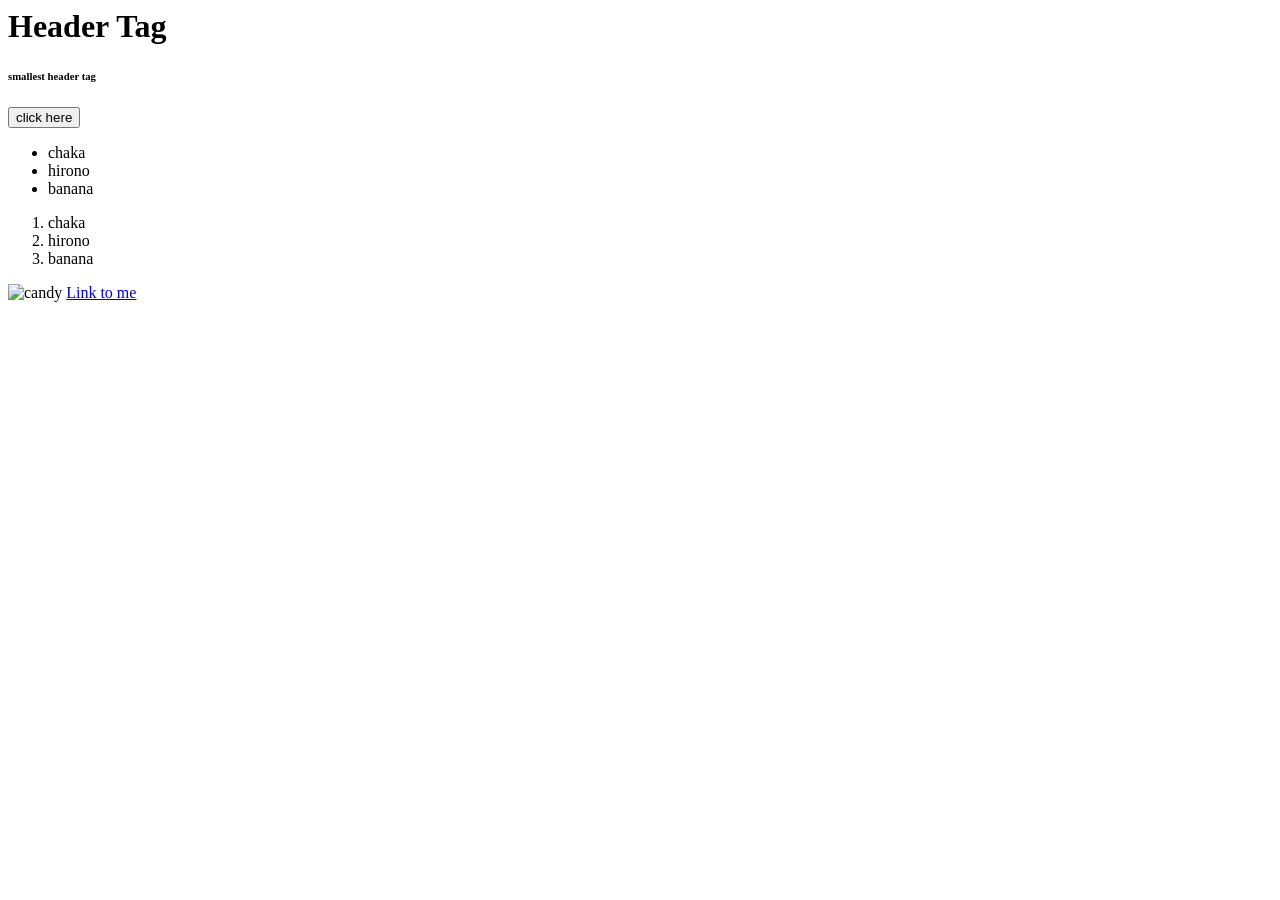
==== Intro to HTML/index.html @ 8d2d039c "rtrty" ====
<html lang="en">
  <head>
    <meta charset="UTF-8" />
    <meta name="viewport" content="width=device-width, initial-scale=1.0" />
    <title>About Me</title>
  </head>
  <body>
    <h1>Header Tag</h1>
    <h6>smallest header tag</h6>
    <button>click here</button>
    <ul>
      <li>chaka</li>
      <li>hirono</li>
      <li>banana</li>
    </ul>
    <ol>
      <li>chaka</li>
      <li>hirono</li>
      <li>banana</li>
    </ol>
    <img src="https://abeautifulmess.com/wp-content/uploads/2024/06/Candy-Salad--500x500.jpg" alt="candy">
    <a href = "https://developer.mozilla.org/en-US/" >Link to me</a>
  </body>
</html>
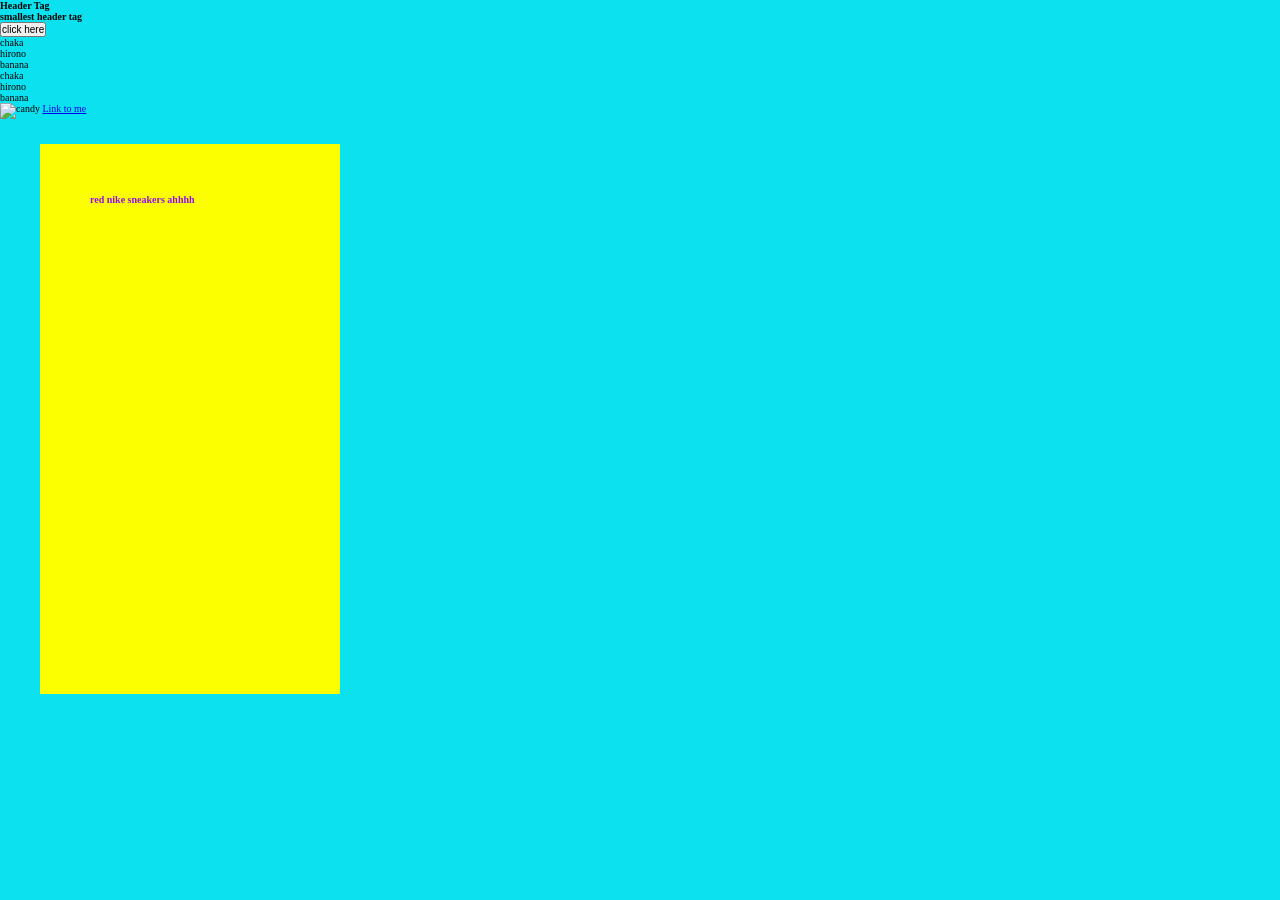
==== commit 81a64de0: "10/23 added stuff to intro" ====
--- a/Intro to HTML/index.html
+++ b/Intro to HTML/index.html
@@ -20,5 +20,13 @@
     </ol>
     <img src="https://abeautifulmess.com/wp-content/uploads/2024/06/Candy-Salad--500x500.jpg" alt="candy">
     <a href = "https://developer.mozilla.org/en-US/" >Link to me</a>
+    
+    <link rel="stylesheet" href="style.css"/>
+   <!--  <div></div> 
+    <div class="card"></div> 
+    <div class="card" id="test"></div> -->
+     <div class="card">
+      <h2 card="card-title"> red nike sneakers ahhhh</h2>
+    </div>
   </body>
 </html>
--- a/Intro to HTML/style.css
+++ b/Intro to HTML/style.css
@@ -0,0 +1,35 @@
+body{
+    background-color: #b47841;
+}
+
+html, body, *{
+    font-size: 10px; 
+    box-sizing: border-box;
+    margin: 0;
+    padding: 0;
+}
+body{
+    background-color: #0ce1f0; 
+}
+/* 1 rem is 10pixels*/
+div{
+    width: 30rem;
+    height: 55rem;
+    background-color: #ff0000;
+    margin: 2.5rem 5rem 4rem 4rem;
+    padding: 5rem
+    /* margin is space between elements*/
+}
+.card{ /*parent*/
+    background-color: #fbff00;
+    color: #990ceb;
+}
+/*goes into the specific div that you want to change by the class*/
+.card-title{ /*children*/
+    text-align: center;
+    
+}
+#test{
+    background-color: #3cff00;
+}
+/* goes into the specific div that you want to change by the ID name, should only use an id name once */
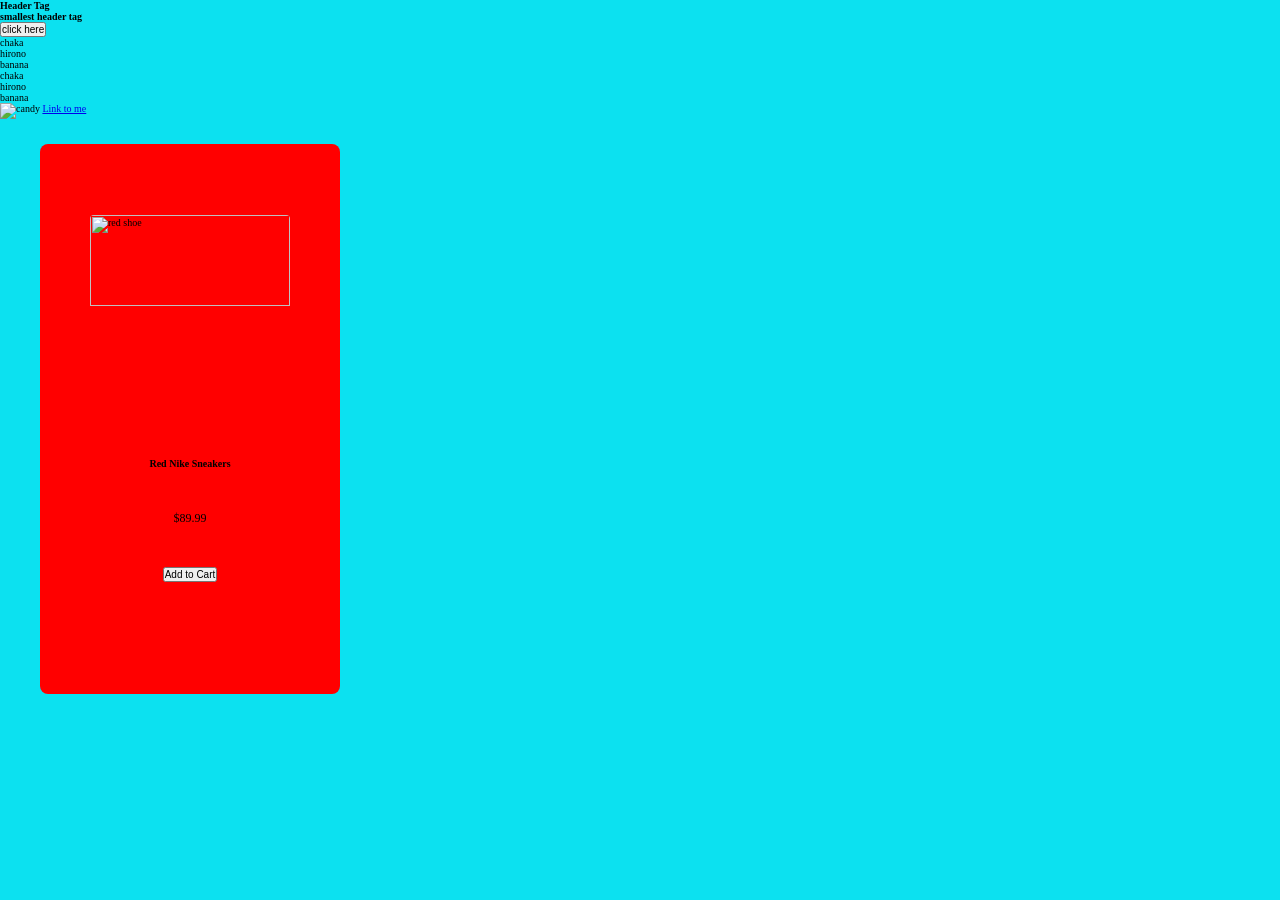
==== commit c05d7d27: "10/27" ====
--- a/Intro to HTML/index.html
+++ b/Intro to HTML/index.html
@@ -26,7 +26,12 @@
     <div class="card"></div> 
     <div class="card" id="test"></div> -->
      <div class="card">
-      <h2 card="card-title"> red nike sneakers ahhhh</h2>
-    </div>
+      <img class = "card-img"
+        scr ="img/red-sneaker.jpg" 
+         alt = "red shoe"/>
+      <h2 card="card-title"> Red Nike Sneakers</h2>
+         <p class = "card-price">$89.99</p>
+         <button class = "card-bth">Add to Cart</button>
+         <div></div>
   </body>
 </html>
--- a/Intro to HTML/style.css
+++ b/Intro to HTML/style.css
@@ -1,7 +1,8 @@
-body{
+/* body{
     background-color: #b47841;
 }
-
+ */
+ /* all importations should be put ion the top of the css  file*/
 html, body, *{
     font-size: 10px; 
     box-sizing: border-box;
@@ -12,24 +13,56 @@
     background-color: #0ce1f0; 
 }
 /* 1 rem is 10pixels*/
-div{
+.container{
+    margin: 5rem auto;
+    display:flex;
+    justify-content:space-around;
+    width: 88vw;
+}
+.card{ /*parent*/
+    display: flex;
+    flex-direction: column;
+    justify-content: space-around;
+    align-items: center;
     width: 30rem;
     height: 55rem;
     background-color: #ff0000;
-    margin: 2.5rem 5rem 4rem 4rem;
-    padding: 5rem
-    /* margin is space between elements*/
-}
-.card{ /*parent*/
-    background-color: #fbff00;
-    color: #990ceb;
+    margin: 2.5rem 5rem 4rem 4rem;  /* margin is space between elements*/
+    padding: 5rem;
+    border-radius: 0.8rem;
 }
 /*goes into the specific div that you want to change by the class*/
 .card-title{ /*children*/
-    text-align: center;
-    
+    text-align: center;   
+    font-size: 1.8rem;
+    font-weight: 600; /*changes the stroke to be thicker or thinne*/
+    margin: 0; 
 }
-#test{
+.card-price{
+    font-size:1.2rem;
+    margin:0;
+}
+.card-img{
+    width: 100%;
+    height: 45%;
+    object-fit: cover;
+    border-radius: 0.4rem;
+}
+.card-btn{
+    height: 4rem;
+    padding: 0 1.6rem;
+    background-color: #ff0000;
+    border: 1px solid #0ce1f0;
+    font-size: 1.4rem;
+    cursor: pointer;
+    color: #f00cb7;
+    transition: all 0.3s;
+
+}
+.card-btn:hover{
+    background-color: #0cf063;
+}
+/* #test{
     background-color: #3cff00;
-}
+} */
 /* goes into the specific div that you want to change by the ID name, should only use an id name once */
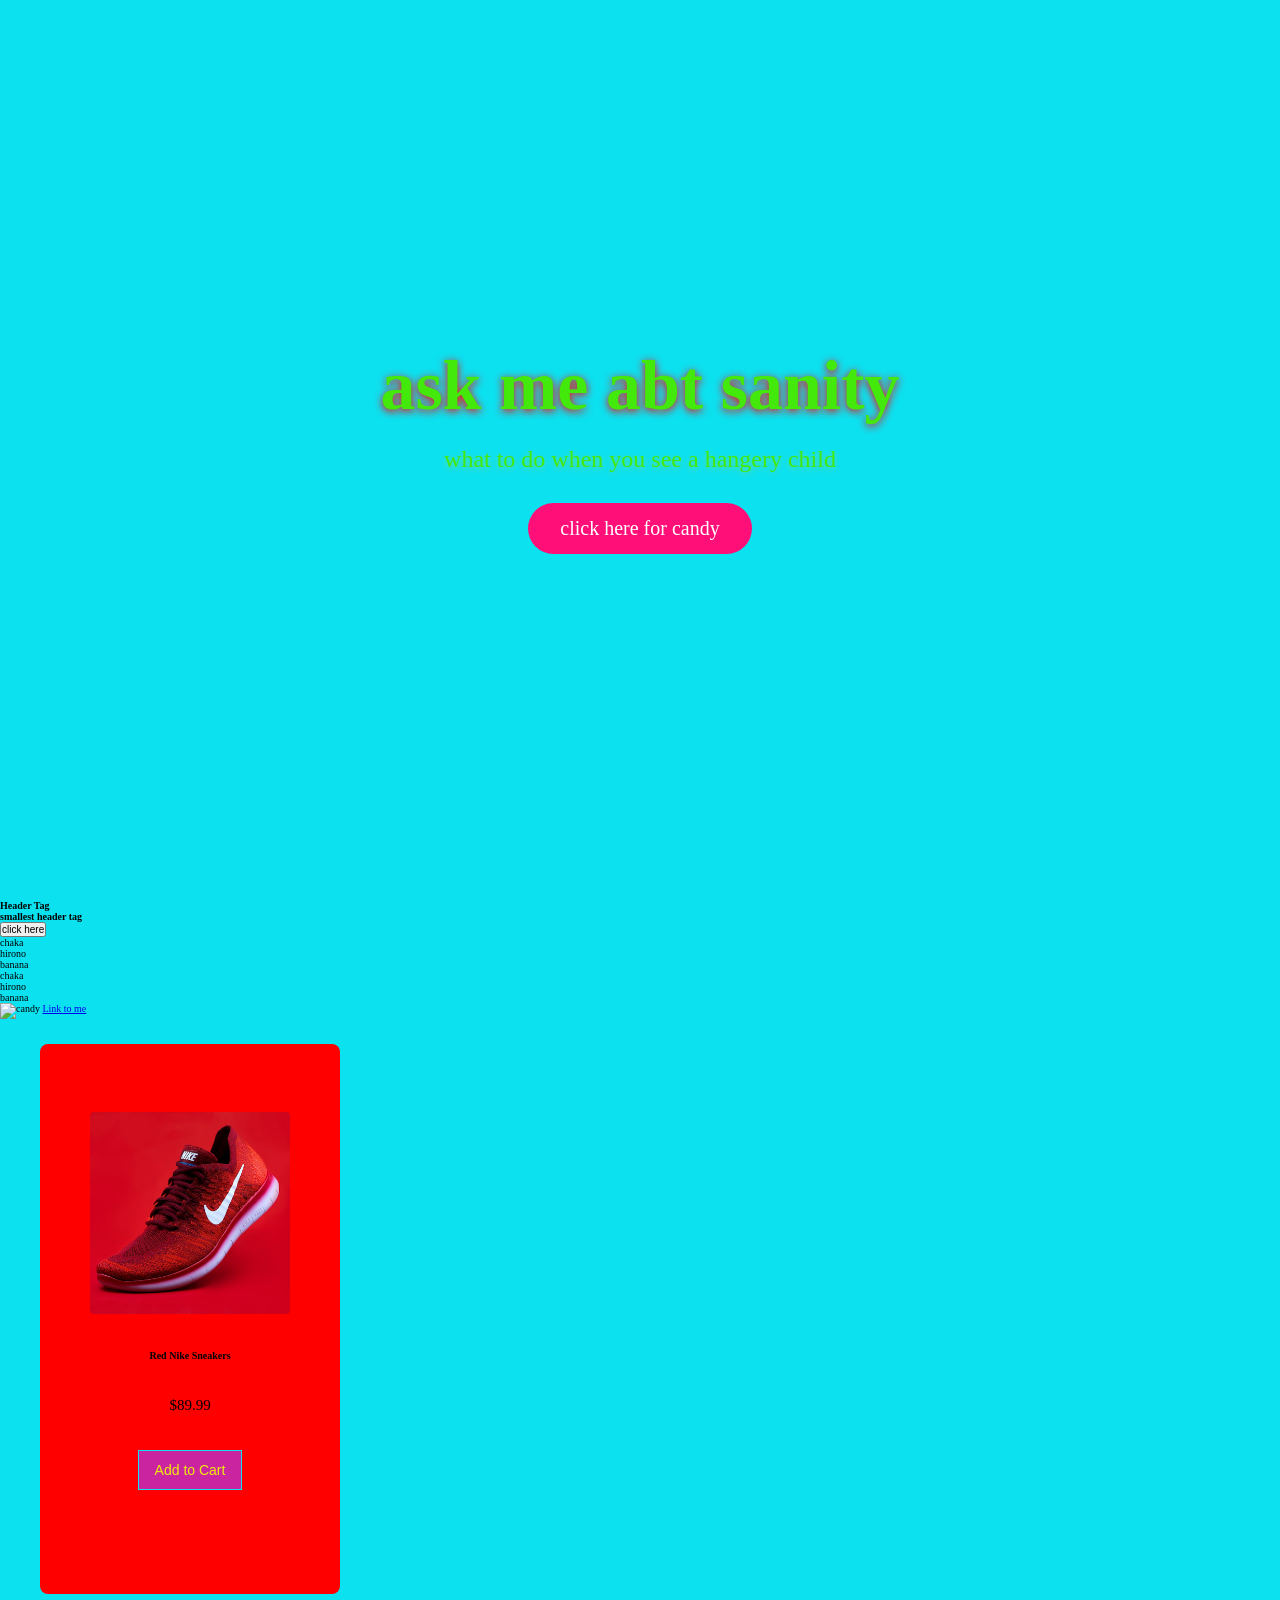
==== commit f4d38da2: "10/28" ====
--- a/Intro to HTML/index.html
+++ b/Intro to HTML/index.html
@@ -5,6 +5,14 @@
     <title>About Me</title>
   </head>
   <body>
+    <section class="hero">
+      <div class="hero-content">
+        <h1>ask me abt sanity</h1>
+        <p> what to do when you see a hangery child</p>
+        <a href="#" class="btn">click here for candy</a>
+      </div>
+    </section>
+
     <h1>Header Tag</h1>
     <h6>smallest header tag</h6>
     <button>click here</button>
@@ -27,11 +35,11 @@
     <div class="card" id="test"></div> -->
      <div class="card">
       <img class = "card-img"
-        scr ="img/red-sneaker.jpg" 
+        src ="img/red-sneaker.jpg" 
          alt = "red shoe"/>
       <h2 card="card-title"> Red Nike Sneakers</h2>
          <p class = "card-price">$89.99</p>
-         <button class = "card-bth">Add to Cart</button>
+         <button class = "card-btn">Add to Cart</button>
          <div></div>
   </body>
 </html>
--- a/Intro to HTML/style.css
+++ b/Intro to HTML/style.css
@@ -13,6 +13,42 @@
     background-color: #0ce1f0; 
 }
 /* 1 rem is 10pixels*/
+.hero{
+    display: flex;
+    justify-content: center;
+    align-items: center;
+    text-align: center;
+    height: 100vh; /*viewport heigh = height og the APP*/
+    color: #42e90b;
+    background-image: linear-gradient(rgba(8,84,130,0.8)),url("img/yoga\ pants.avif");
+    background-size: cover;
+    background-position: center;
+    background-attachment: fixed;
+}
+.hero-content{
+    width: 85rem;
+    padding: 2rem;
+}
+/*.hero h1 = matches the first h1 inside the hero section*/
+.hero h1{
+    font-size: 7rem;
+    margin-bottom: 2rem;
+    text-shadow: 0 2px 8px rgb(255, 0, 0,1);
+}.hero p{
+    font-size: 2.4rem;
+    margin-bottom: 3rem;
+    text-shadow: 0 2px 6px rgb(241, 218, 6, 0.4);
+}
+.btn{
+    display: inline-block;
+    padding: 1.4rem 3.2rem;
+    font-size: 2rem;
+    background-color: #ff0f77;
+    text-decoration: none;
+    border-radius: 5rem;
+    color: white;
+
+}
 .container{
     margin: 5rem auto;
     display:flex;
@@ -39,7 +75,7 @@
     margin: 0; 
 }
 .card-price{
-    font-size:1.2rem;
+    font-size:1.5rem;
     margin:0;
 }
 .card-img{
@@ -51,11 +87,11 @@
 .card-btn{
     height: 4rem;
     padding: 0 1.6rem;
-    background-color: #ff0000;
+    background-color: #ca24a1;
     border: 1px solid #0ce1f0;
     font-size: 1.4rem;
     cursor: pointer;
-    color: #f00cb7;
+    color: #f0ec0c;
     transition: all 0.3s;
 
 }
